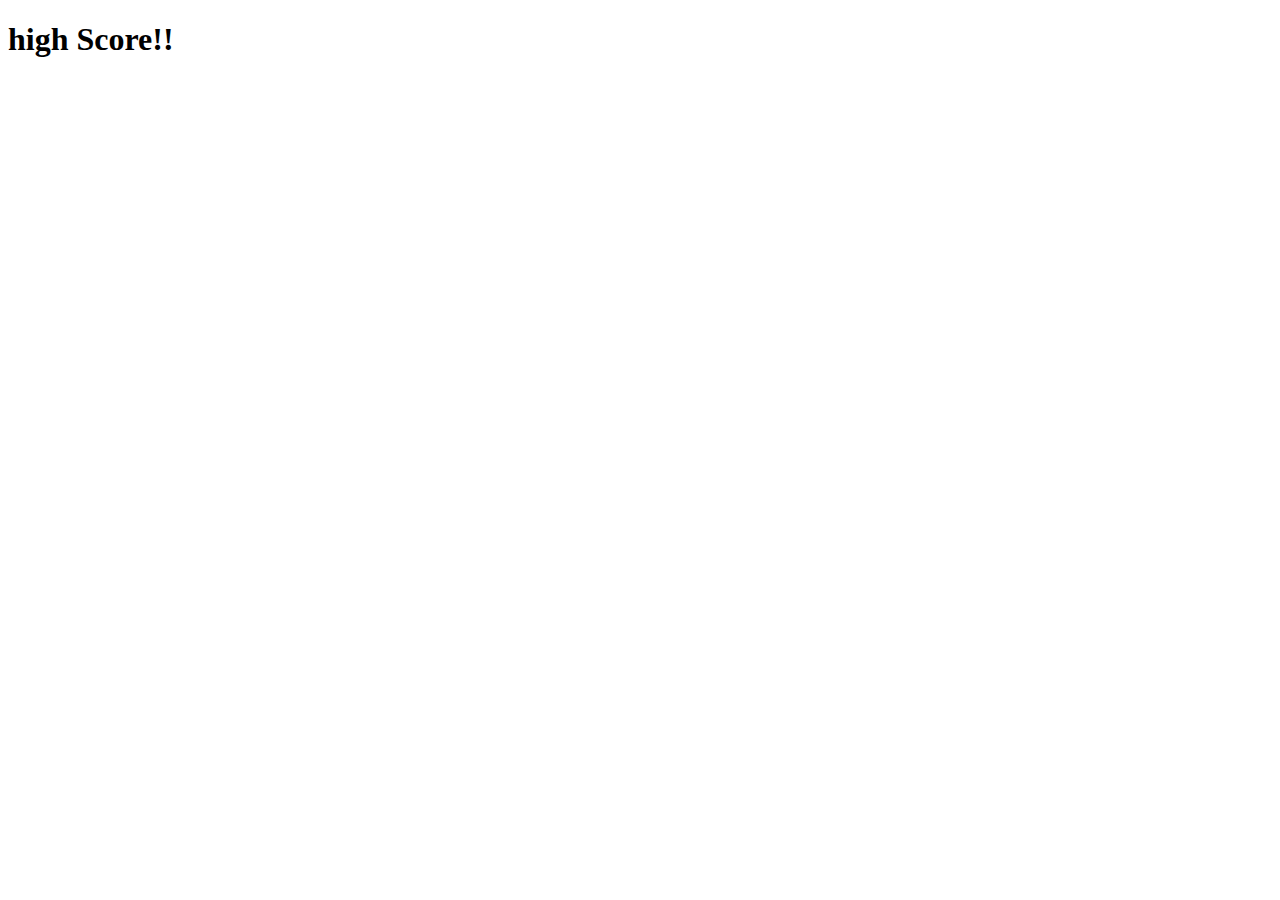
==== highscore.html @ a60cdbf0 "Getting closer" ====
<!DOCTYPE html>
<html lang="en">
<head>
    <meta charset="UTF-8">
    <meta name="viewport" content="width=device-width, initial-scale=1.0">
    <title>Document</title>
</head>
<body>
    <h1>high Score!!</h1>
</body>
</html>
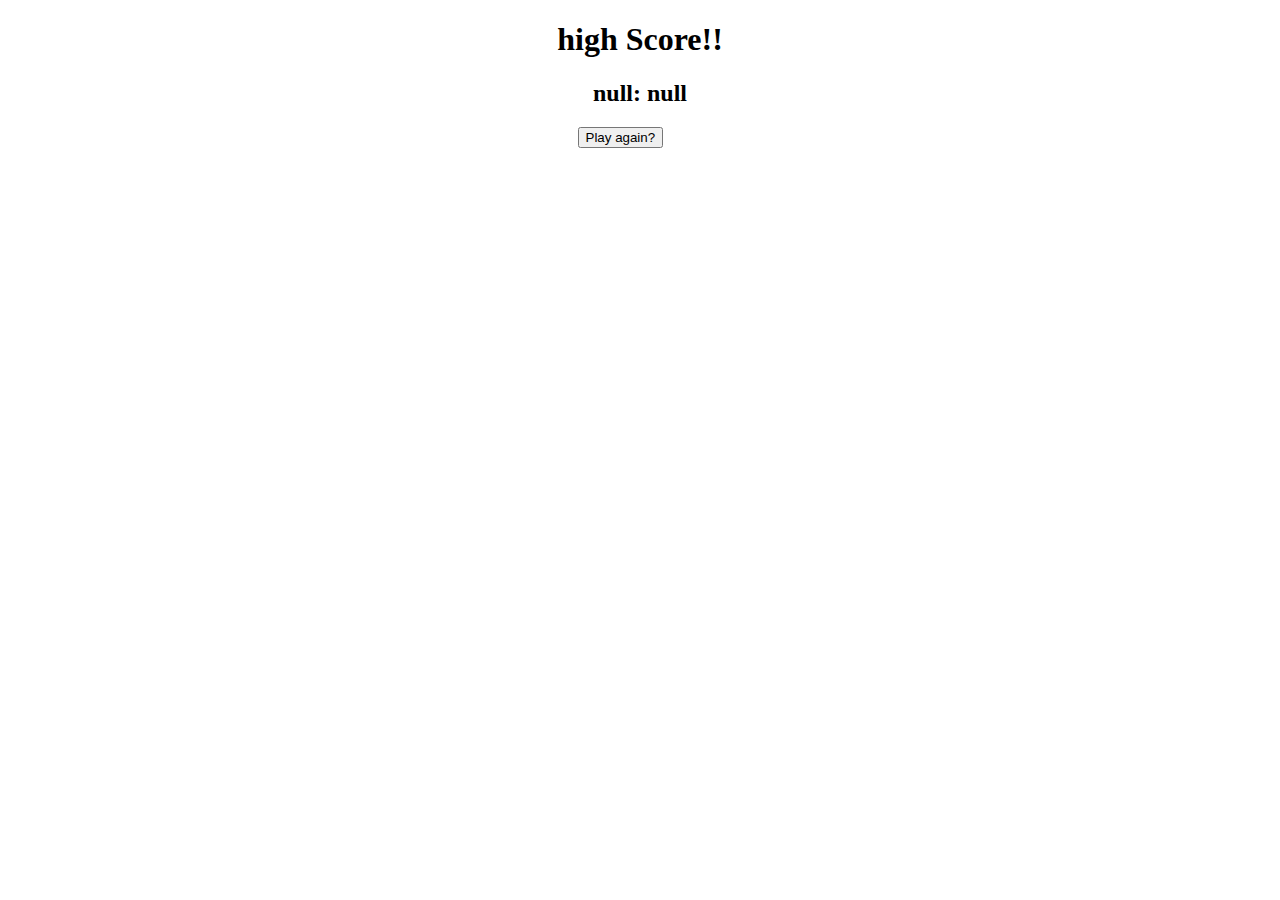
==== commit 24fd6e98: "Finally finished" ====
--- a/highscore.html
+++ b/highscore.html
@@ -1,11 +1,29 @@
 <!DOCTYPE html>
 <html lang="en">
-<head>
-    <meta charset="UTF-8">
-    <meta name="viewport" content="width=device-width, initial-scale=1.0">
+  <head>
+    <meta charset="UTF-8" />
+    <meta name="viewport" content="width=device-width, initial-scale=1.0" />
+    <link
+      rel="stylesheet"
+      href="https://cdn.jsdelivr.net/npm/bootstrap@4.5.3/dist/css/bootstrap.min.css"
+      integrity="sha384-TX8t27EcRE3e/ihU7zmQxVncDAy5uIKz4rEkgIXeMed4M0jlfIDPvg6uqKI2xXr2"
+      crossorigin="anonymous"
+    />
+    <link rel="stylesheet" href="styles.css" />
+
     <title>Document</title>
-</head>
-<body>
+  </head>
+  <body>
     <h1>high Score!!</h1>
-</body>
-</html>+
+    <div class="score-board"></div>
+    <div class="center-to-page">
+        <button class="btn btn-primary" id="play-again">Play again?</button>
+    </div>
+
+    <script src="script.js"></script>
+    <script>
+      renderScoreBoard();
+    </script>
+  </body>
+</html>
--- a/styles.css
+++ b/styles.css
@@ -0,0 +1,22 @@
+.question-container {
+  display: none;
+}
+#timer {
+  position: fixed;
+  top: 10px;
+  right: 20px;
+}
+.high-score-container {
+  text-align: center;
+  display: none;
+}
+h1 {
+  text-align: center;
+}
+.score-board {
+  text-align: center;
+}
+.center-to-page {
+  width: 125px;
+  margin: 20px auto;
+}